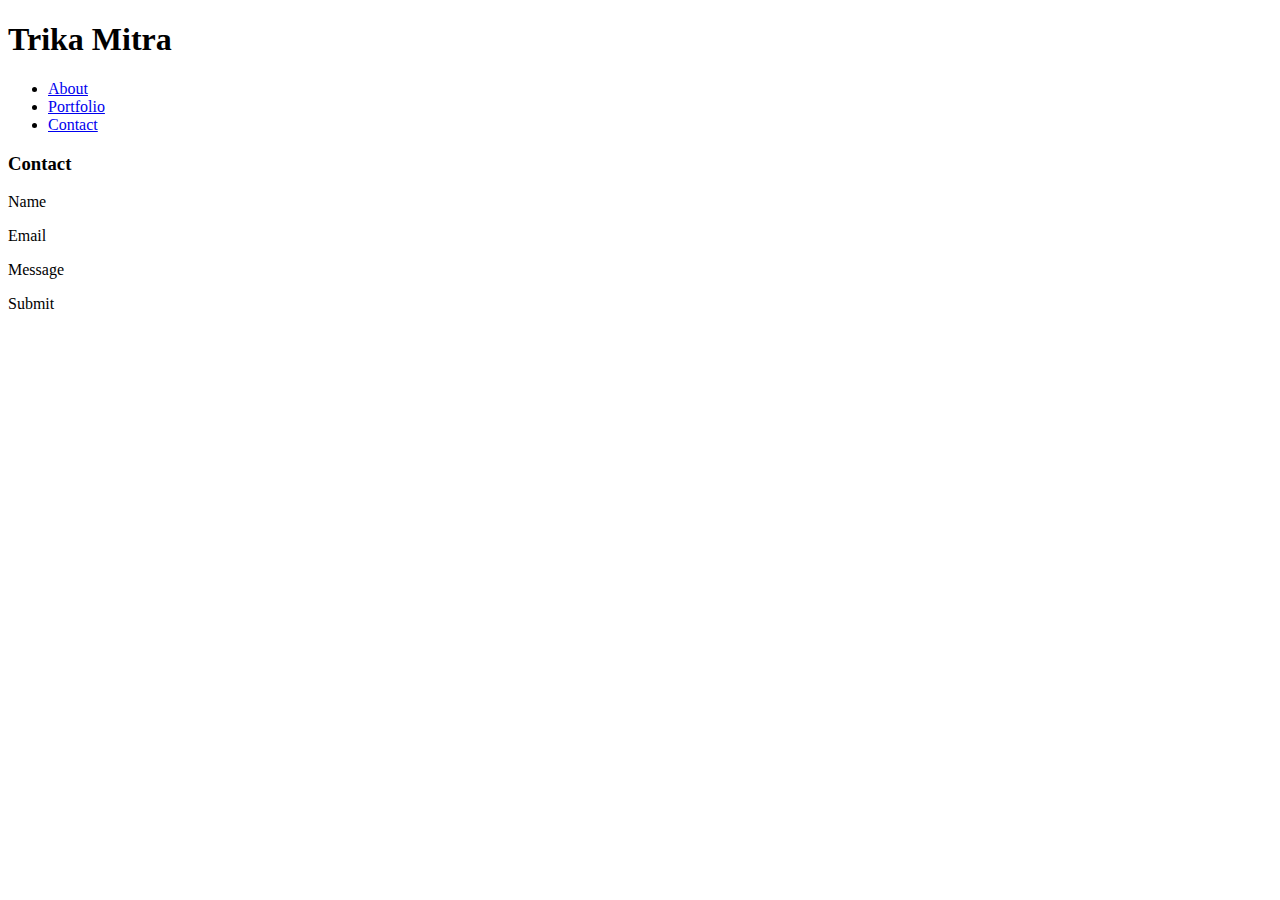
==== contact.html @ a6547fd4 "update one" ====
<!DOCTYPE html>
<html>
<head>
    <meta charset="utf-8" />
    <meta http-equiv="X-UA-Compatible" content="IE=edge">
    <title>Contact Trika</title>
    <meta name="viewport" content="width=device-width, initial-scale=1">
    <link rel="stylesheet" type="text/css" media="screen" href="main.css" />
    <script src="main.js"></script>
</head>
<body>
<header>
    <h1 class="Name big">Trika Mitra</h1>
    <nav>
        <ul>
            <li><a href="index.html">About</a></li>
            <li><a href="portfolio.html">Portfolio</a></li>
            <li><a href="contact.html">Contact</a></li>
        </ul>
    </nav>
</header>  

<div id="contact">
    <h3 id="contact">Contact</h3>
    <p>Name</p>
    <p>Email</p>
    <p>Message</p>
    <p id="submit">Submit</p>
</div>

</body>
</html>
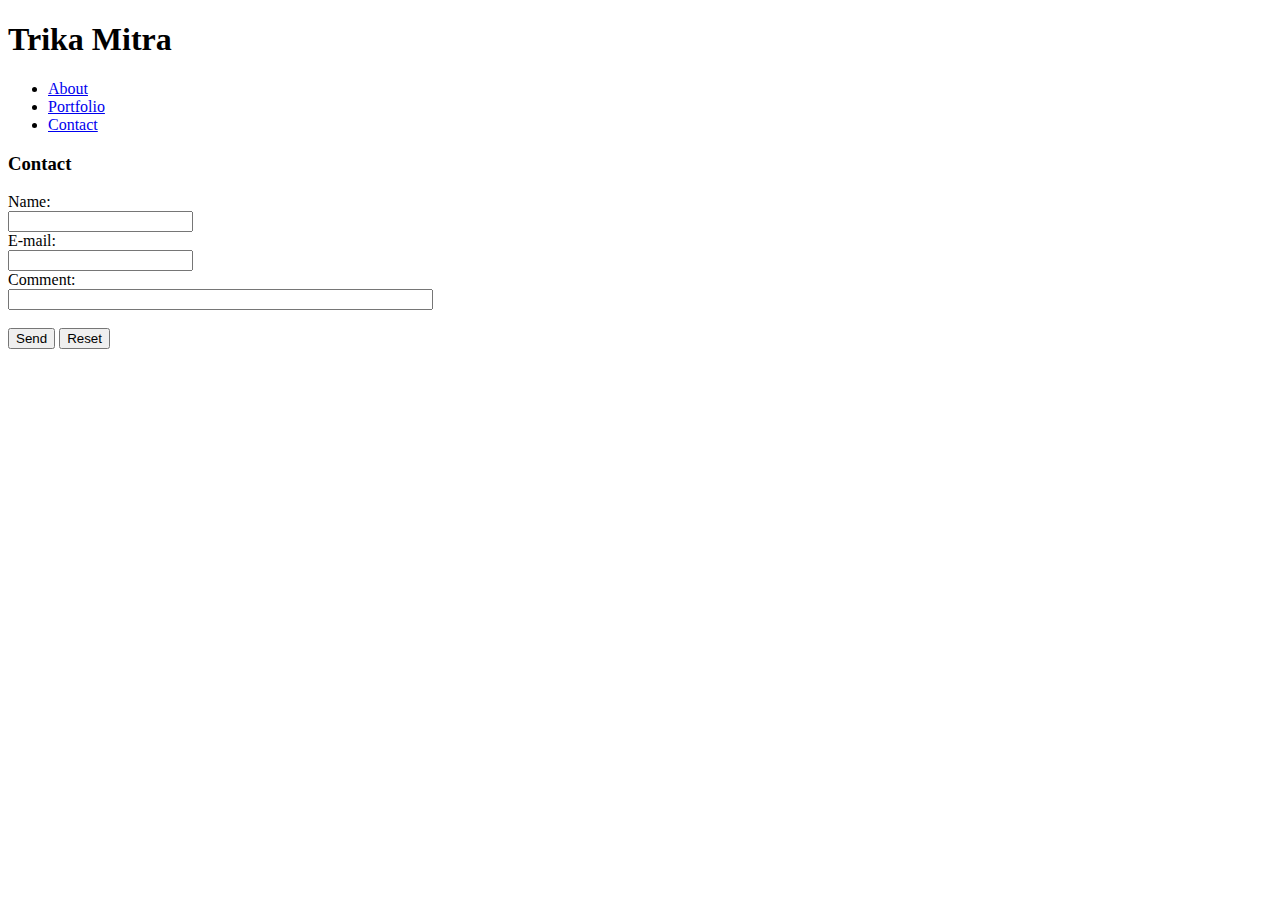
==== commit eb9a5100: "update two" ====
--- a/contact.html
+++ b/contact.html
@@ -5,7 +5,7 @@
     <meta http-equiv="X-UA-Compatible" content="IE=edge">
     <title>Contact Trika</title>
     <meta name="viewport" content="width=device-width, initial-scale=1">
-    <link rel="stylesheet" type="text/css" media="screen" href="main.css" />
+    <link rel="stylesheet" type="text/css" media="screen" href="style.css" />
     <script src="main.js"></script>
 </head>
 <body>
@@ -21,11 +21,22 @@
 </header>  
 
 <div id="contact">
+
     <h3 id="contact">Contact</h3>
-    <p>Name</p>
-    <p>Email</p>
-    <p>Message</p>
-    <p id="submit">Submit</p>
+   
+    <form action="mailto:trikamitra@gmail.com" method="post" enctype="text/plain">
+        Name:<br>
+        <input type="text" name="name"><br>
+        E-mail:<br>
+        <input type="text" name="mail"><br>
+        Comment:<br>
+        <input type="text" name="comment" size="50"><br><br>
+        <input type="submit" value="Send">
+        <input type="reset" value="Reset">
+        </form>
+        
+
+
 </div>
 
 </body>
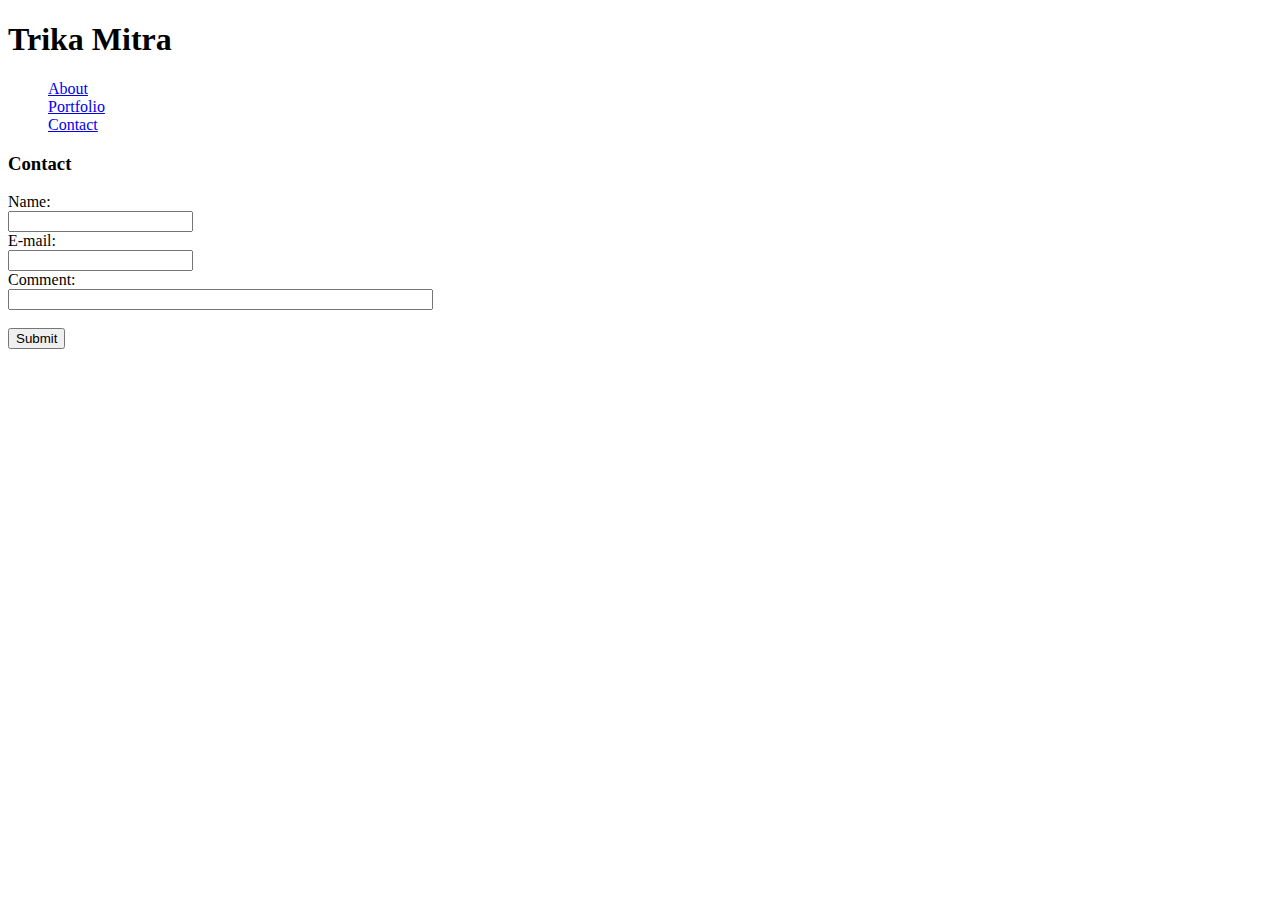
==== commit 858bbad6: "HTML done" ====
--- a/contact.html
+++ b/contact.html
@@ -12,7 +12,7 @@
 <header>
     <h1 class="Name big">Trika Mitra</h1>
     <nav>
-        <ul>
+        <ul style="list-style-type:none">
             <li><a href="index.html">About</a></li>
             <li><a href="portfolio.html">Portfolio</a></li>
             <li><a href="contact.html">Contact</a></li>
@@ -31,12 +31,9 @@
         <input type="text" name="mail"><br>
         Comment:<br>
         <input type="text" name="comment" size="50"><br><br>
-        <input type="submit" value="Send">
-        <input type="reset" value="Reset">
-        </form>
+        <input type="submit" value="Submit">
+    </form>
         
-
-
 </div>
 
 </body>
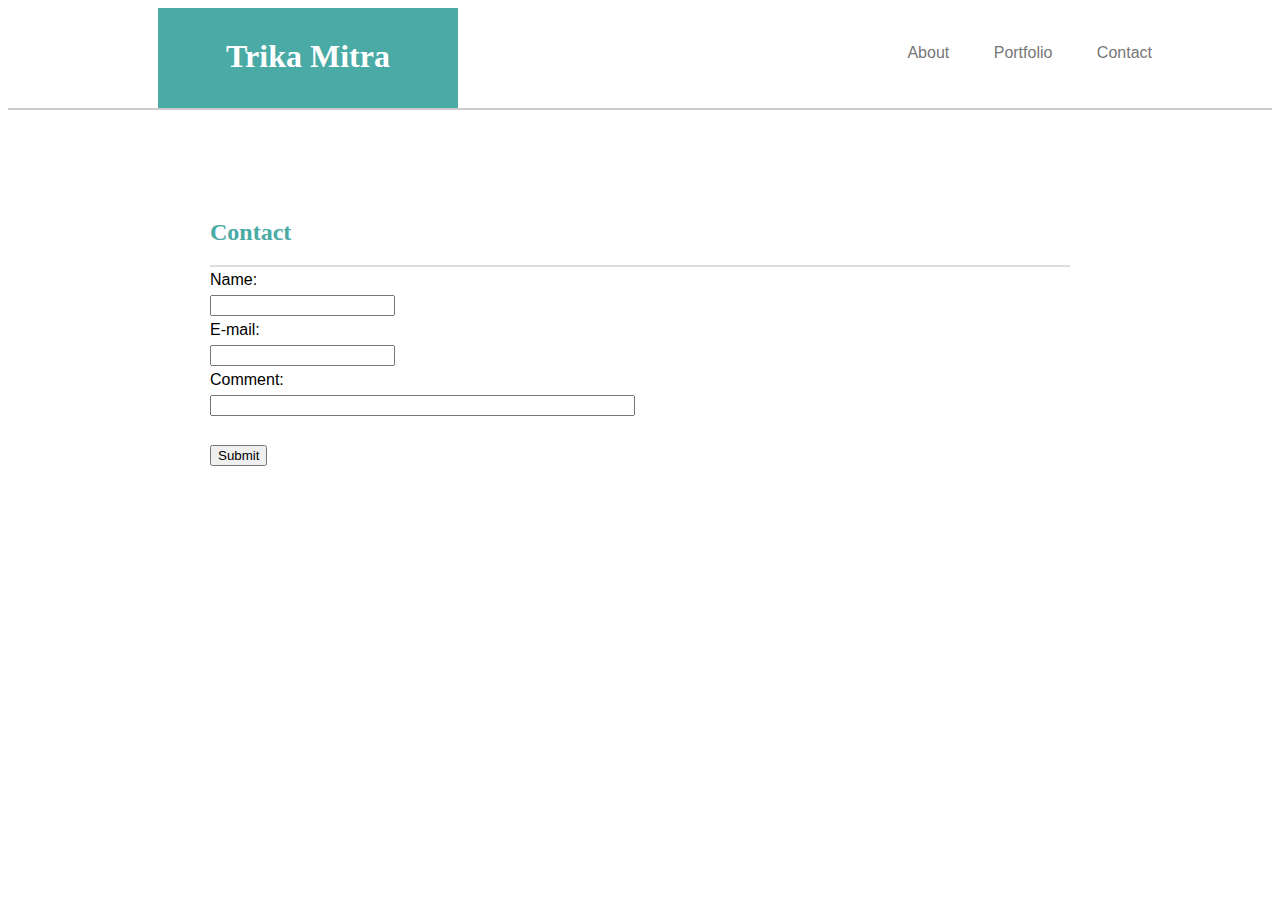
==== commit b8ea9879: "most styling done" ====
--- a/contact.html
+++ b/contact.html
@@ -5,7 +5,7 @@
     <meta http-equiv="X-UA-Compatible" content="IE=edge">
     <title>Contact Trika</title>
     <meta name="viewport" content="width=device-width, initial-scale=1">
-    <link rel="stylesheet" type="text/css" media="screen" href="style.css" />
+    <link rel="stylesheet" type="text/css" media="screen" href="./assets/css/style.css" />
     <script src="main.js"></script>
 </head>
 <body>
@@ -22,7 +22,8 @@
 
 <div id="contact">
 
-    <h3 id="contact">Contact</h3>
+    <h2 id="contact">Contact</h2>
+    <section class="line"></section>
    
     <form action="mailto:trikamitra@gmail.com" method="post" enctype="text/plain">
         Name:<br>
--- a/assets/css/style.css
+++ b/assets/css/style.css
@@ -0,0 +1,119 @@
+body {
+    font-family: 'Arial', 'Helvetica Neue', Helvetica, sans-serif;
+    box-sizing: border-box;
+    background-image: url("/Users/trikamitra/Documents/code/Week 1/Basic-Portfolio/assets/images/doodles.png");
+}
+
+a:link,
+a:visited,
+a:active {
+    color: #777;
+    text-decoration: none;
+}
+
+a:hover {
+    color: white;
+    background: #4aaaa5;
+    box-sizing: border-box;
+    padding: 10px;
+}
+
+header {
+    background:#fff;
+    height: 100px;
+    width: 100%;
+    border-bottom-color: #ccc;
+    border-bottom-width: 2px;
+    border-bottom-style: solid;
+    margin:0px;
+    padding:0px;
+}
+
+.Name {
+    box-sizing: border-box;
+    background: #4aaaa5;
+    color: #fff;
+    font-family: 'Georgia', Times New Roman, Times, serif;
+    height:100px;
+    padding:30px 10px;
+    z-index: 2;
+    text-align: center;
+    width: 300px;
+    margin-left: 150px;
+    margin-top: 0px;
+    top: 0px;
+    float: left;
+}
+
+nav {    
+    padding: 0px 20px;
+    float: right;
+    margin-right:100px;
+    margin-top:20px;
+
+}
+li {
+    display: inline;
+    padding-left: 40px;
+}
+
+.clearfix:after { 
+    content: "."; 
+    visibility: hidden; 
+    display: block; 
+    height: 0; 
+    clear: both;
+ }
+
+ h2 {
+    color: #4aaaa5;
+    font-family: 'Georgia', Times New Roman, Times, serif;
+ }
+ 
+
+div {
+    background: white;
+    box-sizing: border-box;
+    padding: 60px 50px;
+    width: 960px;
+    margin: auto;
+    margin-top: 30px;
+    line-height: 25px;
+}
+.line {
+    width: 860px;
+    height: 2px;
+    background:#ddd;
+    z-index: 2;
+    margin: auto;
+}
+img.me {
+    float:left;
+    margin: 20px 20px 15px 0px;
+}   
+
+    
+ 
+
+ 
+
+
+/*Teal color (used for headings and backgrounds): #4aaaa5
+
+Regular font color 
+(used for paragraphs and all text besides the headings): #777777
+
+Main header background color: #ffffff
+
+Main header border color: #cccccc
+
+Footer background color: #666666
+
+Main content background color: #ffffff
+
+Main content border color: #dddddd
+
+For heading fonts use font-family: 
+'Georgia', Times, Times New Roman, serif;.
+For all other fonts use 
+'Arial', 'Helvetica Neue', Helvetica, sans-serif;.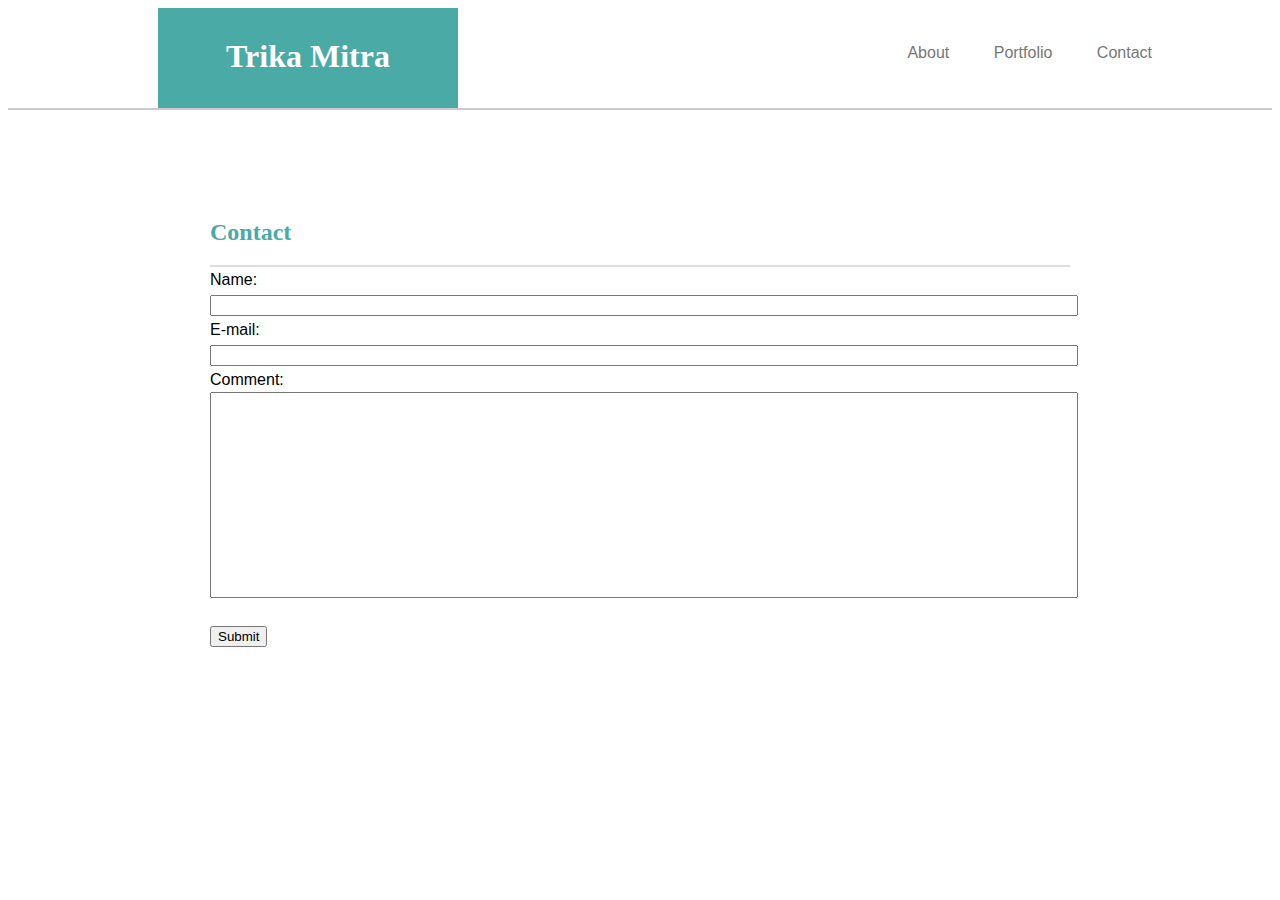
==== commit 2dcca8cc: "CSS most done" ====
--- a/contact.html
+++ b/contact.html
@@ -27,11 +27,11 @@
    
     <form action="mailto:trikamitra@gmail.com" method="post" enctype="text/plain">
         Name:<br>
-        <input type="text" name="name"><br>
+        <input type="text" name="name" size:"200" id="form"><br>
         E-mail:<br>
-        <input type="text" name="mail"><br>
+        <input type="text" name="mail" size:"100" id="form"><br>
         Comment:<br>
-        <input type="text" name="comment" size="50"><br><br>
+        <input type="text" name="comment" size:"100" id="form-comment"><br><br>
         <input type="submit" value="Submit">
     </form>
         
--- a/assets/css/style.css
+++ b/assets/css/style.css
@@ -91,8 +91,33 @@
     float:left;
     margin: 20px 20px 15px 0px;
 }   
+#form {
+    width: 860px;
+}
+#form-comment {
+    height: 200px;
+    width: 860px;
+}
+div.portfolio {
+    float: left
+}
+figure {
+    float: left;
+    background: white;
+    width: 50%;
+    position: relative;
+}
+figcaption {
+    position: absolute;
+    bottom: 7px;
+    height: 30px;
+    background: #4aaaa5;
+    padding-left: 25%;
+    padding-right: 25%;
 
-    
+}
+
+
  
 
  
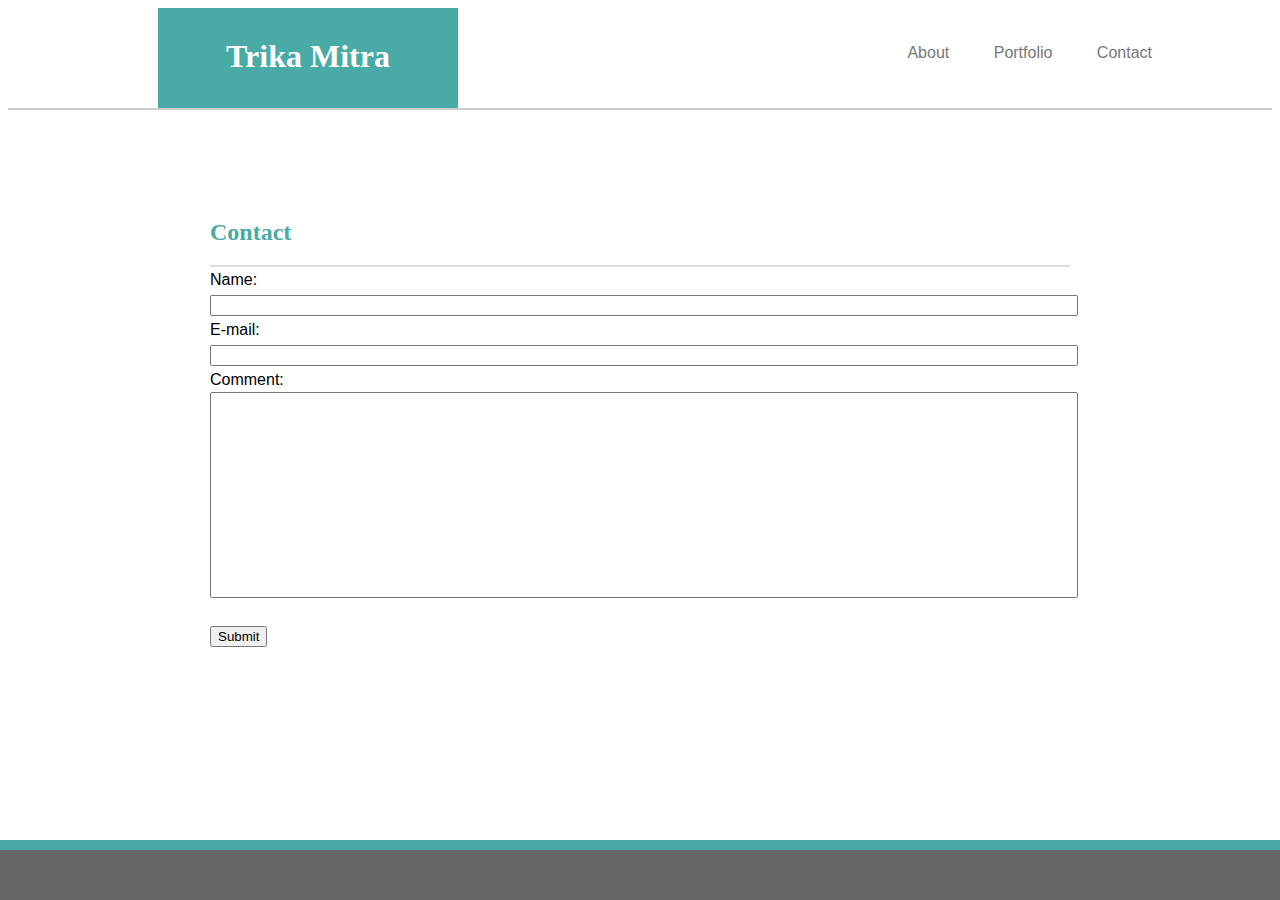
==== commit dcdf1e7a: "footer" ====
--- a/contact.html
+++ b/contact.html
@@ -37,5 +37,8 @@
         
 </div>
 
+<footer class="footer2"></footer>
+<footer class="footer"></footer>
+
 </body>
 </html>--- a/assets/css/style.css
+++ b/assets/css/style.css
@@ -78,6 +78,7 @@
     width: 960px;
     margin: auto;
     margin-top: 30px;
+    margin-bottom: 40px;
     line-height: 25px;
 }
 .line {
@@ -90,7 +91,14 @@
 img.me {
     float:left;
     margin: 20px 20px 15px 0px;
-}   
+}
+.clearfix:after { 
+    content: "."; 
+    visibility: hidden; 
+    display: block; 
+    height: 0; 
+    clear: both;
+}       
 #form {
     width: 860px;
 }
@@ -98,24 +106,82 @@
     height: 200px;
     width: 860px;
 }
-div.portfolio {
-    float: left
-}
-figure {
+
+.one,
+.two {
     float: left;
     background: white;
     width: 50%;
     position: relative;
 }
+
+.clearfix:after { 
+    content: "."; 
+    visibility: hidden; 
+    display: block; 
+    height: 0; 
+    clear: both;
+}
+.three,
+.four {
+    float: left;
+    background: white;
+    width: 50%;
+    position: relative;
+}
+
+.clearfix:after { 
+    content: "."; 
+    visibility: hidden; 
+    display: block; 
+    height: 0; 
+    clear: both;
+}
+
+.five{
+    float: left;
+    background: white;
+    width: 50%;
+    position: relative;
+}
+
+.clearfix:after { 
+    content: "."; 
+    visibility: hidden; 
+    display: block; 
+    height: 0; 
+    clear: both;
+}
+
 figcaption {
     position: absolute;
     bottom: 7px;
     height: 30px;
     background: #4aaaa5;
+    color: white;
     padding-left: 25%;
     padding-right: 25%;
 
 }
+
+.footer {
+    height: 50px;
+    width: 100%;
+    background: #666;
+    position: fixed;
+    bottom: 0px;
+    left: 0px;
+
+}
+.footer2 {
+    height: 10px;
+    width: 100%;
+    background: #4aaaa5;
+    position: fixed;
+    bottom: 50px;
+    left:0px;
+}
+  
 
 
  
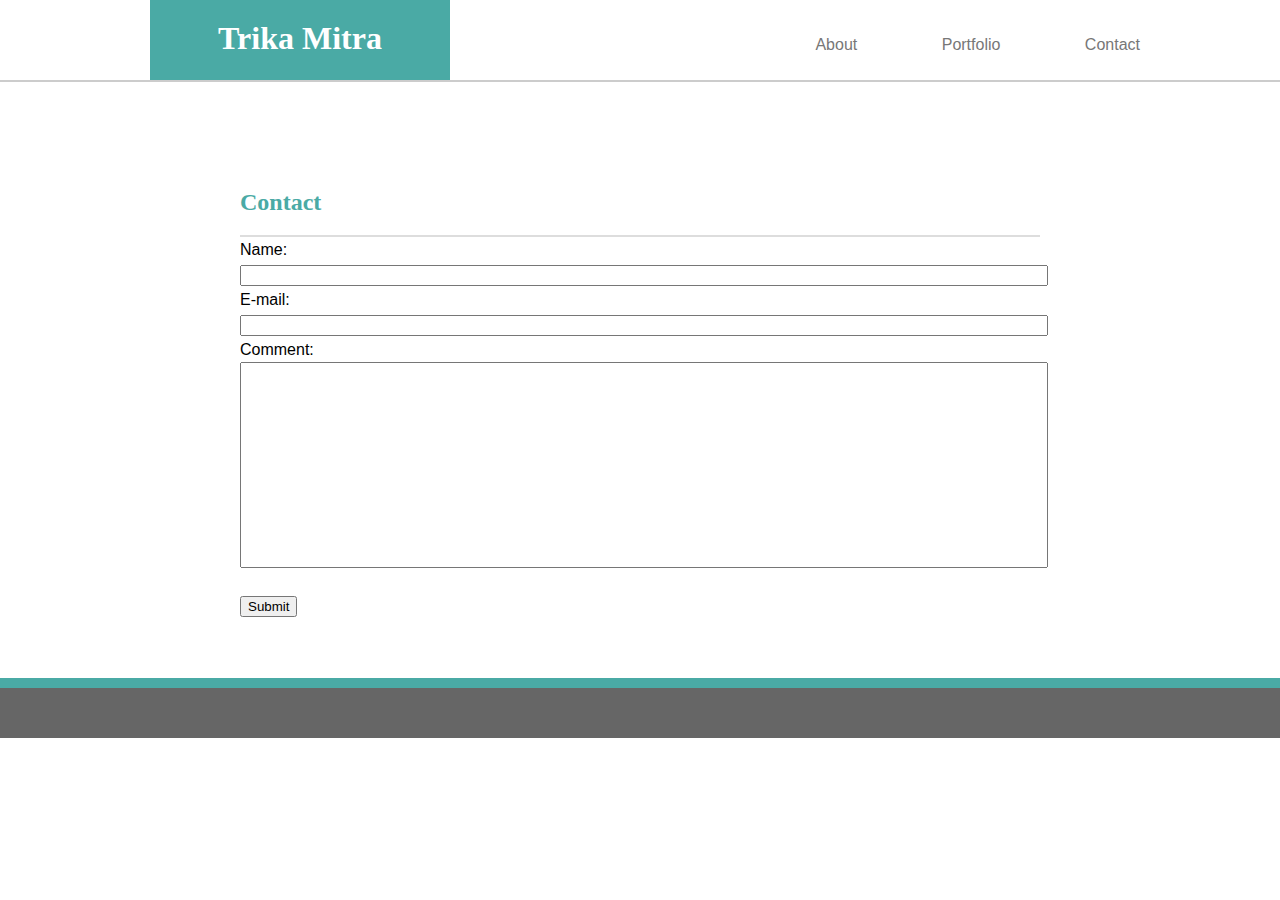
==== commit 3c186b94: "finished product" ====
--- a/contact.html
+++ b/contact.html
@@ -8,9 +8,11 @@
     <link rel="stylesheet" type="text/css" media="screen" href="./assets/css/style.css" />
     <script src="main.js"></script>
 </head>
+
 <body>
+
 <header>
-    <h1 class="Name big">Trika Mitra</h1>
+    <h1 class="Name">Trika Mitra</h1>
     <nav>
         <ul style="list-style-type:none">
             <li><a href="index.html">About</a></li>
@@ -20,24 +22,25 @@
     </nav>
 </header>  
 
-<div id="contact">
 
-    <h2 id="contact">Contact</h2>
-    <section class="line"></section>
-   
-    <form action="mailto:trikamitra@gmail.com" method="post" enctype="text/plain">
-        Name:<br>
-        <input type="text" name="name" size:"200" id="form"><br>
-        E-mail:<br>
-        <input type="text" name="mail" size:"100" id="form"><br>
-        Comment:<br>
-        <input type="text" name="comment" size:"100" id="form-comment"><br><br>
-        <input type="submit" value="Submit">
-    </form>
-        
-</div>
+    <section id="contact">
 
-<footer class="footer2"></footer>
+        <h2 id="contact">Contact</h2>
+        <div class="line"></div>
+    
+        <form action="mailto:trikamitra@gmail.com" method="post" enctype="text/plain">
+            Name:<br>
+            <input type="text" name="name" size:"100" id="form"><br>
+            E-mail:<br>
+            <input type="text" name="mail" size:"100" id="form"><br>
+            Comment:<br>
+            <input type="text" name="comment" size:"100" id="form-comment"><br><br>
+            <input type="submit" value="Submit">
+        </form>
+            
+    </section>
+
+
 <footer class="footer"></footer>
 
 </body>
--- a/assets/css/style.css
+++ b/assets/css/style.css
@@ -1,32 +1,37 @@
+
 body {
     font-family: 'Arial', 'Helvetica Neue', Helvetica, sans-serif;
     box-sizing: border-box;
-    background-image: url("/Users/trikamitra/Documents/code/Week 1/Basic-Portfolio/assets/images/doodles.png");
+    background-image: url("https://www.toptal.com/designers/subtlepatterns/patterns/doodles.png");
+    margin: 0px;
+    height: 100%;
 }
 
 a:link,
-a:visited,
-a:active {
-    color: #777;
-    text-decoration: none;
-}
+    a:visited,
+    a:active {
+        color: #777;
+        text-decoration: none;
+        padding: 20px;
+        background: white;
+    }
 
-a:hover {
-    color: white;
-    background: #4aaaa5;
-    box-sizing: border-box;
-    padding: 10px;
-}
+    a:hover {
+        color: white;
+        background: #4aaaa5;
+        padding: 20px;
+    }
 
 header {
+    position: fixed;
+    top: 0px;
+    z-index: 2;
     background:#fff;
-    height: 100px;
+    height: 80px;
     width: 100%;
     border-bottom-color: #ccc;
     border-bottom-width: 2px;
     border-bottom-style: solid;
-    margin:0px;
-    padding:0px;
 }
 
 .Name {
@@ -34,8 +39,8 @@
     background: #4aaaa5;
     color: #fff;
     font-family: 'Georgia', Times New Roman, Times, serif;
-    height:100px;
-    padding:30px 10px;
+    height:80px;
+    padding:20px 10px;
     z-index: 2;
     text-align: center;
     width: 300px;
@@ -65,24 +70,26 @@
     clear: both;
  }
 
- h2 {
+ h2
+ {
     color: #4aaaa5;
     font-family: 'Georgia', Times New Roman, Times, serif;
+    text-align: left;
  }
  
 
-div {
+section {
     background: white;
     box-sizing: border-box;
-    padding: 60px 50px;
-    width: 960px;
+    padding: 20px 50px;
+    width: 900px;
     margin: auto;
-    margin-top: 30px;
+    margin-top: 150px;
     margin-bottom: 40px;
     line-height: 25px;
 }
 .line {
-    width: 860px;
+    width: 800px;
     height: 2px;
     background:#ddd;
     z-index: 2;
@@ -100,88 +107,58 @@
     clear: both;
 }       
 #form {
-    width: 860px;
+    width: 800px;
+    margin: auto;
 }
 #form-comment {
     height: 200px;
-    width: 860px;
+    width: 800px;
+    margin: auto;
 }
 
-.one,
-.two {
-    float: left;
-    background: white;
-    width: 50%;
+figure {
     position: relative;
-}
-
-.clearfix:after { 
-    content: "."; 
-    visibility: hidden; 
-    display: block; 
-    height: 0; 
-    clear: both;
-}
-.three,
-.four {
-    float: left;
-    background: white;
-    width: 50%;
-    position: relative;
-}
-
-.clearfix:after { 
-    content: "."; 
-    visibility: hidden; 
-    display: block; 
-    height: 0; 
-    clear: both;
-}
-
-.five{
-    float: left;
-    background: white;
-    width: 50%;
-    position: relative;
-}
-
-.clearfix:after { 
-    content: "."; 
-    visibility: hidden; 
-    display: block; 
-    height: 0; 
-    clear: both;
 }
 
 figcaption {
     position: absolute;
     bottom: 7px;
     height: 30px;
+    width: 304px;
     background: #4aaaa5;
     color: white;
-    padding-left: 25%;
-    padding-right: 25%;
-
+    text-align: center;
 }
 
 .footer {
     height: 50px;
     width: 100%;
     background: #666;
+    border-top: #4aaaa5 10px solid;
+}
+  .footer {
+    flex-shrink: 0;
+  }
+
+
+
+  .flex-container {
+    display:flex;
+    flex-direction:row;
+    flex-wrap:wrap;
+    align-content:flex-start;
+    height:100%;
+  }
+
+  .footer2 {
+    height: 50px;
+    width: 100%;
+    background: #666;
+    border-top: #4aaaa5 10px solid;
     position: fixed;
     bottom: 0px;
-    left: 0px;
+}
 
-}
-.footer2 {
-    height: 10px;
-    width: 100%;
-    background: #4aaaa5;
-    position: fixed;
-    bottom: 50px;
-    left:0px;
-}
-  
 
 
  
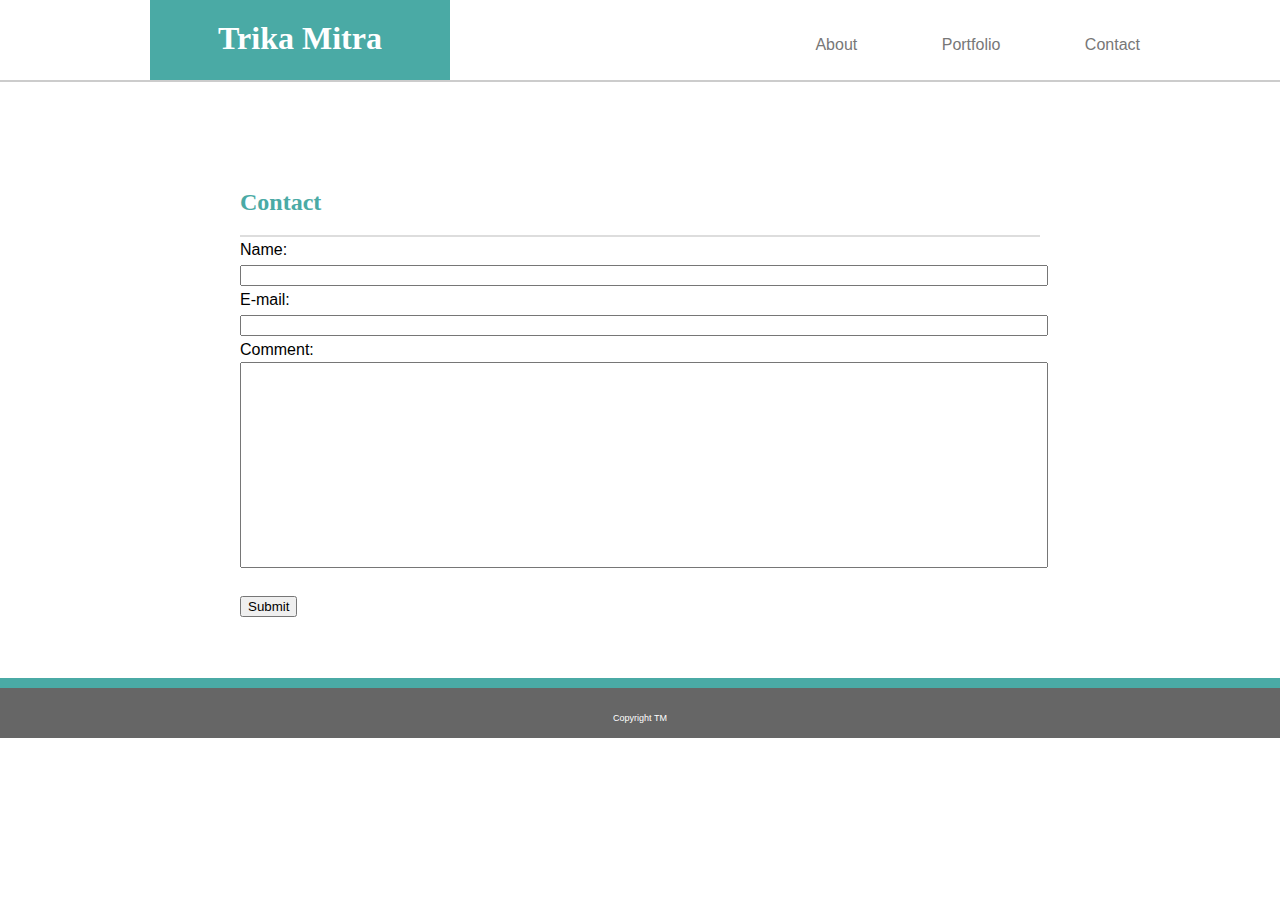
==== commit e356f6c4: "copyright added" ====
--- a/contact.html
+++ b/contact.html
@@ -41,7 +41,7 @@
     </section>
 
 
-<footer class="footer"></footer>
+<footer class="footer">Copyright TM</footer>
 
 </body>
 </html>--- a/assets/css/style.css
+++ b/assets/css/style.css
@@ -135,12 +135,14 @@
     width: 100%;
     background: #666;
     border-top: #4aaaa5 10px solid;
+    font-size: 9px;
+    color: white;
+    line-height: 60px;   
+    text-align: center;
 }
   .footer {
     flex-shrink: 0;
   }
-
-
 
   .flex-container {
     display:flex;
@@ -157,6 +159,10 @@
     border-top: #4aaaa5 10px solid;
     position: fixed;
     bottom: 0px;
+    font-size: 9px;
+    color: white;
+    line-height: 60px;   
+    text-align: center;
 }
 
 
